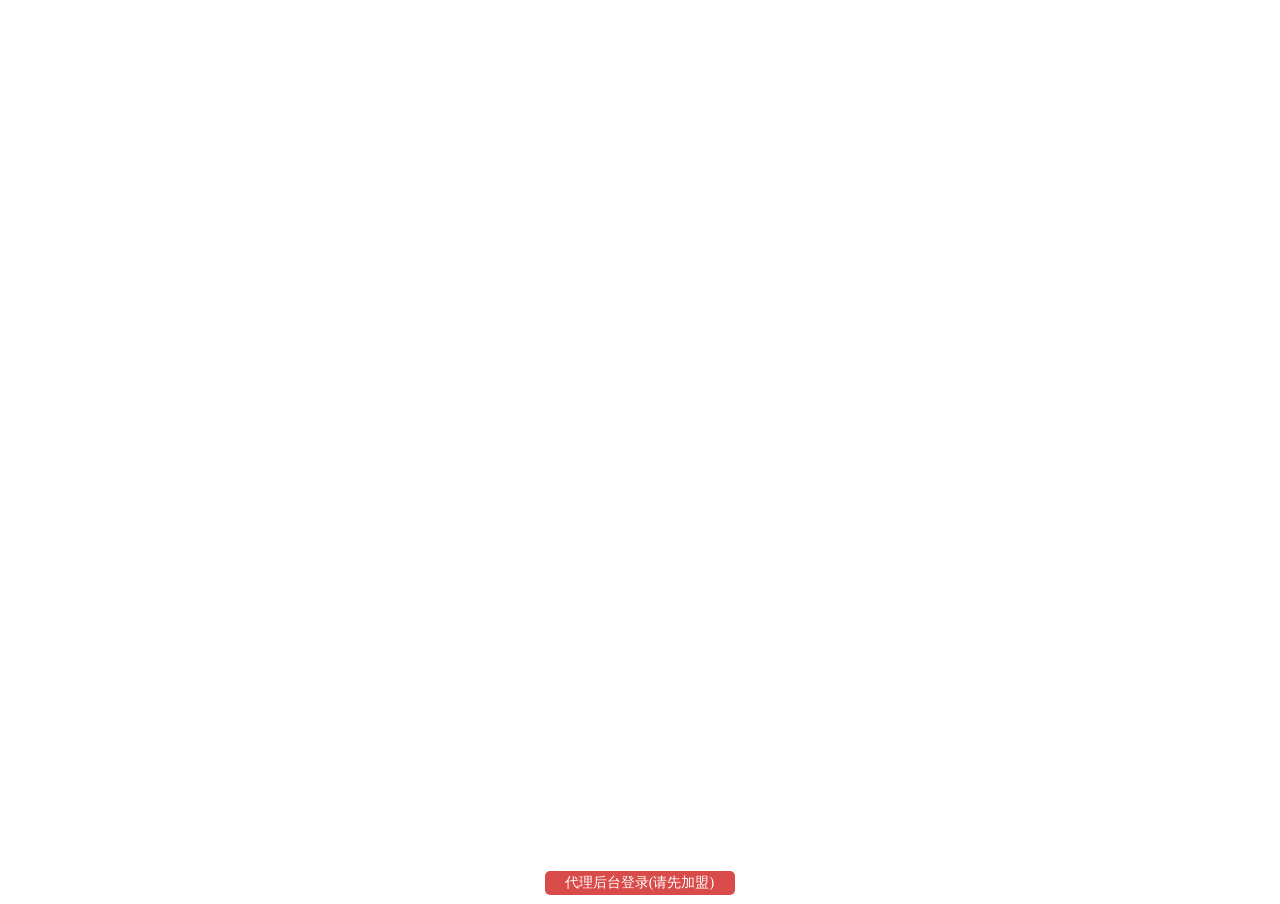
==== index.html @ 966d2f2a "Add files via upload" ====
<!DOCTYPE html>
<html lang="zh">

<head>
  <meta charset="UTF-8">
  <meta http-equiv="X-UA-Compatible" content="IE=edge">
  <meta http-equiv="Cache-Control" content="max-age=7200" />
  <meta http-equiv="Expires" />
  <meta http-equiv="Content-Security-Policy" content="upgrade-insecure-requests">
  <meta name="viewport" content="width=device-width, initial-scale=1.0">
  <link rel="stylesheet" href="main.css">
  <title>LAOYEE的号卡铺</title>
  <meta name="keywords" content="LAOYEE手机卡,流量卡,电话卡,SIM卡,大流量,联通,广电,电信" />
  <meta name="description" content="正规运营商大流量卡">
  <link rel="shortcut icon" href="/favicon.ico" type="image/x-icon">
  <style>
    body {
      margin: 0;
      padding: 0;
    }

    #myiframe {
      width: 100%;
      height: 100vh;
      border: none;
    }
  </style>
  <script>
    function changeFrameHeight() {
      var ifm = document.getElementById("myiframe");
      ifm.height = document.documentElement.clientHeight;
    }
    window.onresize = function () {
      changeFrameHeight();
    };
  </script>
</head>

<body>
  <iframe src="https://simhaoka.com/phone/index?id=CB0CB889925B56BAE012E50DB9841C67" id="myiframe" scrolling="yes"
    onload="changeFrameHeight()" frameborder="0"></iframe>
  <div
    style="position: fixed;left: 50%;bottom: 0;transform: translate(-160px, 0px);width: 320px;text-align: center;margin-bottom: 5px;">
    <a href="https://simhaoka.com/seller" style="
    display: block;
    line-height: 14px;
    background: #d94b49;
    width: 180px;
    margin: auto;
    color: #FFF;
    text-decoration: none;
    border-radius: 5px;
    padding: 5px;
    font-size: 14px;" target="_blank">代理后台登录(请先加盟)</a>
  </div>
</body>

</html>
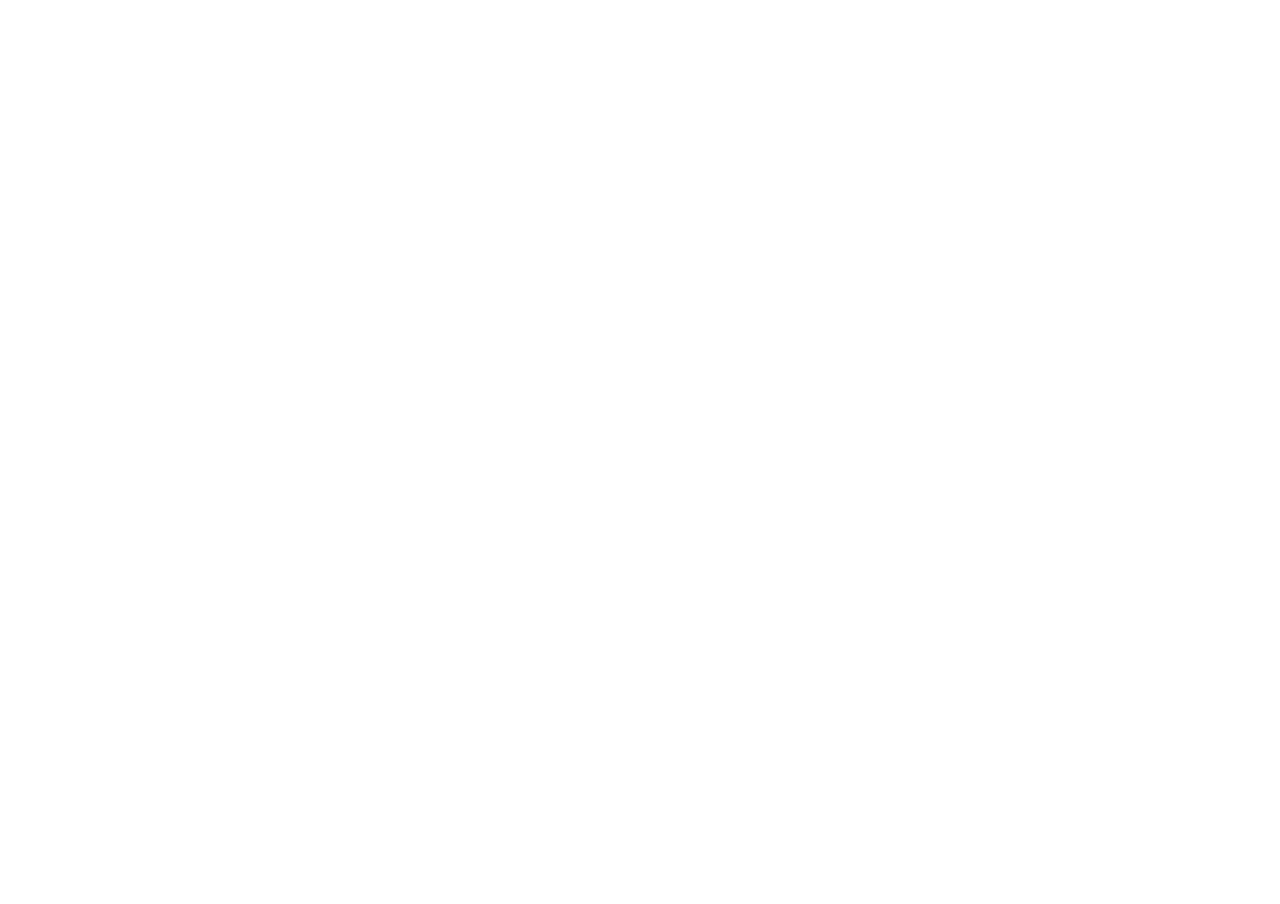
==== commit e9d37257: "Update index.html" ====
--- a/index.html
+++ b/index.html
@@ -39,20 +39,6 @@
 <body>
   <iframe src="https://simhaoka.com/phone/index?id=CB0CB889925B56BAE012E50DB9841C67" id="myiframe" scrolling="yes"
     onload="changeFrameHeight()" frameborder="0"></iframe>
-  <div
-    style="position: fixed;left: 50%;bottom: 0;transform: translate(-160px, 0px);width: 320px;text-align: center;margin-bottom: 5px;">
-    <a href="https://simhaoka.com/seller" style="
-    display: block;
-    line-height: 14px;
-    background: #d94b49;
-    width: 180px;
-    margin: auto;
-    color: #FFF;
-    text-decoration: none;
-    border-radius: 5px;
-    padding: 5px;
-    font-size: 14px;" target="_blank">代理后台登录(请先加盟)</a>
-  </div>
 </body>
 
-</html>+</html>
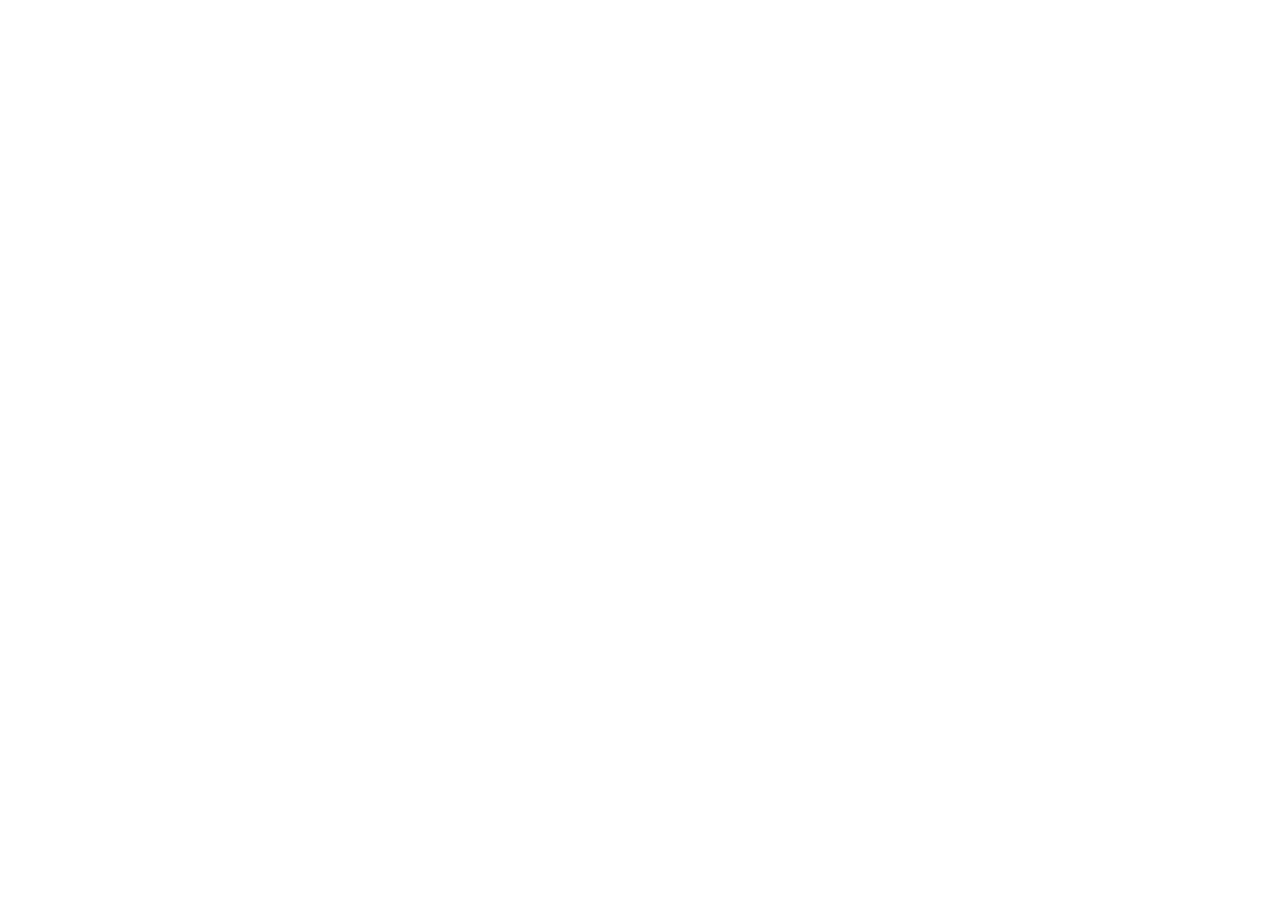
==== commit ec8fad0a: "Update index.html" ====
--- a/index.html
+++ b/index.html
@@ -1,44 +1,36 @@
 <!DOCTYPE html>
-<html lang="zh">
+<html lang="en">
 
 <head>
-  <meta charset="UTF-8">
-  <meta http-equiv="X-UA-Compatible" content="IE=edge">
-  <meta http-equiv="Cache-Control" content="max-age=7200" />
-  <meta http-equiv="Expires" />
-  <meta http-equiv="Content-Security-Policy" content="upgrade-insecure-requests">
-  <meta name="viewport" content="width=device-width, initial-scale=1.0">
-  <link rel="stylesheet" href="main.css">
-  <title>LAOYEE的号卡铺</title>
-  <meta name="keywords" content="LAOYEE手机卡,流量卡,电话卡,SIM卡,大流量,联通,广电,电信" />
-  <meta name="description" content="正规运营商大流量卡">
-  <link rel="shortcut icon" href="/favicon.ico" type="image/x-icon">
-  <style>
-    body {
-      margin: 0;
-      padding: 0;
-    }
+    <meta charset="UTF-8">
+    <meta name="viewport" content="width=device-width, initial-scale=1.0">
+    <title>免费流量卡 - 品质保障,套餐自选</title>
+    <style>
+        * {
+            margin: 0;
+            padding: 0;
+        }
 
-    #myiframe {
-      width: 100%;
-      height: 100vh;
-      border: none;
-    }
-  </style>
-  <script>
-    function changeFrameHeight() {
-      var ifm = document.getElementById("myiframe");
-      ifm.height = document.documentElement.clientHeight;
-    }
-    window.onresize = function () {
-      changeFrameHeight();
-    };
-  </script>
+        .main {
+            width: 100%;
+            height: 100vh;
+            overflow: hidden;
+            text-align: center;
+        }
+
+        iframe {
+            width: 100%;
+            height: 100%;
+        }
+    </style>
 </head>
 
 <body>
-  <iframe src="https://simhaoka.com/phone/index?id=CB0CB889925B56BAE012E50DB9841C67" id="myiframe" scrolling="yes"
-    onload="changeFrameHeight()" frameborder="0"></iframe>
+
+    <div class="main">
+        <iframe src="https://haokawx.lot-ml.com/Product/Index/475972" frameborder="0"></iframe>
+    </div>
+
 </body>
 
 </html>
